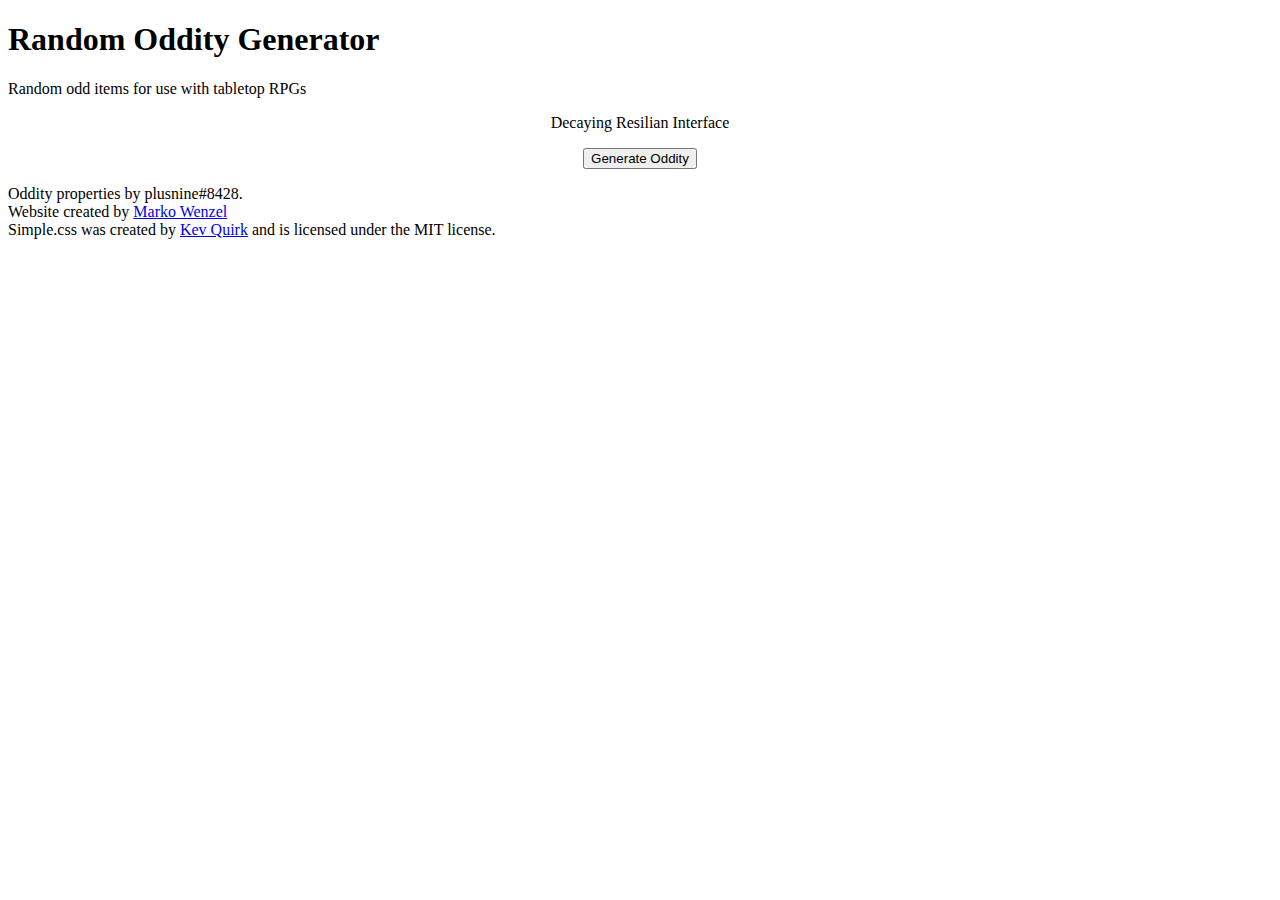
==== index.html @ 97ecc5ab "Initial commit" ====
<!DOCTYPE html>
<html>

<head>
  <meta charset="utf-8">
  <meta name="viewport" content="width=device-width, initial-scale=1.0, maximum-scale=1.0">
  <title>Random Oddity Generator</title>
  <link rel="stylesheet" href="https://cdn.simplecss.org/simple.css">
  <link rel="stylesheet" href="css/style.css">
  <style type="text/css"></style>
</head>

<body>
  <header>
    <h1>Random Oddity Generator</h1>
    <p>Random odd items for use with tabletop RPGs</p>
  </header>
  <main>
    <div class="center">
      <p id="oddity"></p>
      <button id="generate-oddity-button" type="button" title="Generate oddity">Generate Oddity</button>
    </div>
  </main>
  <footer>
    <p>Oddity properties by plusnine#8428.<br>
      Website created by <a href="https://github.com/mrkwnzl">Marko Wenzel</a><br>
      Simple.css was created by <a href="https://kevq.uk">Kev Quirk</a> and is licensed under the MIT license.</p>
  </footer>

  <script type="module" src="scripts/main.js"></script>
</body>

</html>
---- css/style.css ----
.center {
  text-align: center;
}
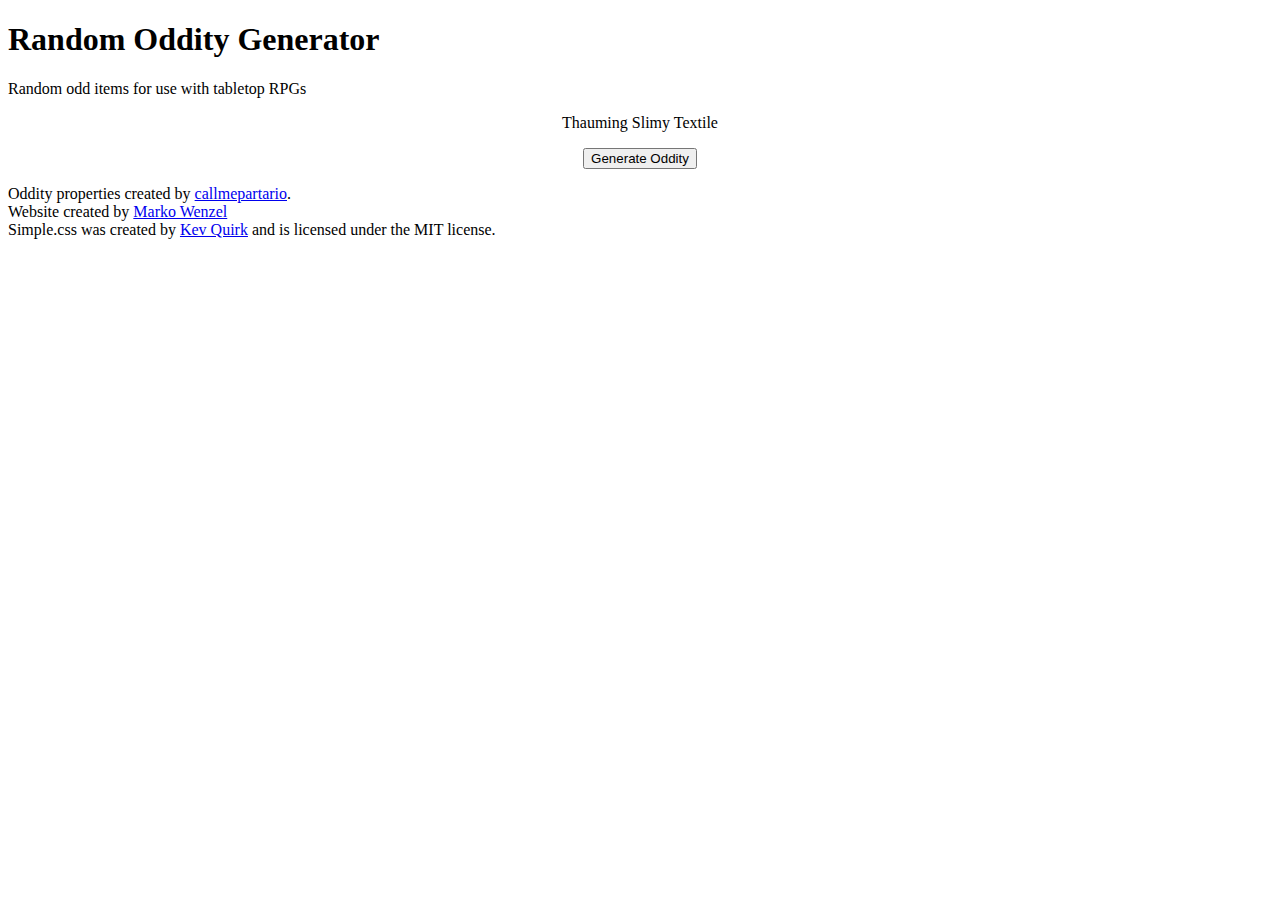
==== commit d752e554: "Updated credits" ====
--- a/index.html
+++ b/index.html
@@ -22,7 +22,7 @@
     </div>
   </main>
   <footer>
-    <p>Oddity properties by plusnine#8428.<br>
+    <p>Oddity properties created by <a href="https://github.com/callmepartario">callmepartario</a>.<br>
       Website created by <a href="https://github.com/mrkwnzl">Marko Wenzel</a><br>
       Simple.css was created by <a href="https://kevq.uk">Kev Quirk</a> and is licensed under the MIT license.</p>
   </footer>
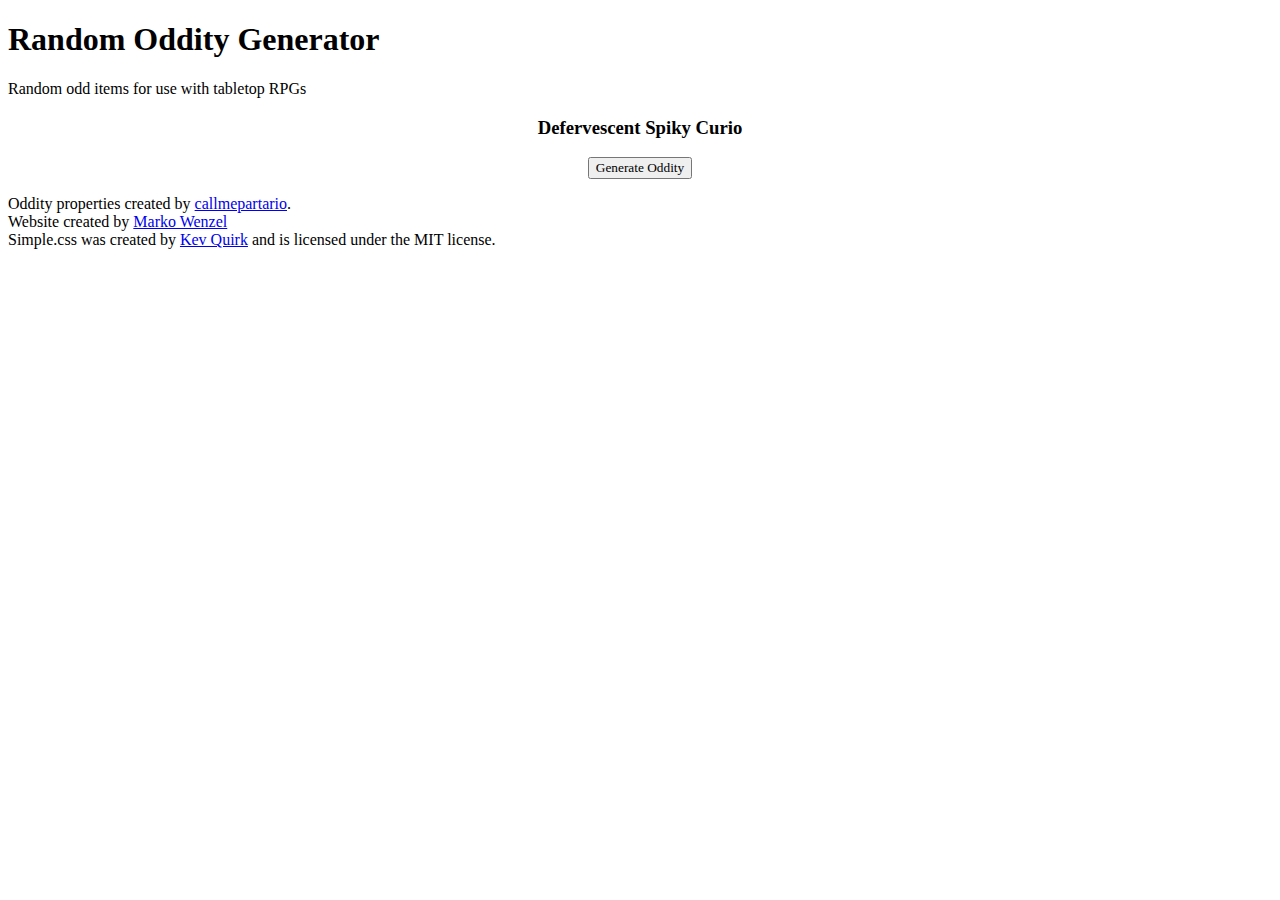
==== commit 17f9678f: "Styling" ====
--- a/index.html
+++ b/index.html
@@ -17,7 +17,7 @@
   </header>
   <main>
     <div class="center">
-      <p id="oddity"></p>
+      <h3 id="oddity"></h3>
       <button id="generate-oddity-button" type="button" title="Generate oddity">Generate Oddity</button>
     </div>
   </main>
--- a/css/style.css
+++ b/css/style.css
@@ -1,3 +1,24 @@
+:root {
+  --bg: #fff;
+  --accent-bg: #9370d880;
+  --text: #212121;
+  --text-light: #585858;
+  --border: #898EA4;
+  --accent: #9370d8;
+  --code: #d81b60;
+  --preformatted: #444;
+  --marked: #ffdd33;
+  --disabled: #efefef;
+}
+
+body {
+  font-family: Luminari, fantasy;
+}
+
+button {
+  font-family: Luminari, fantasy;
+}
+
 .center {
   text-align: center;
 }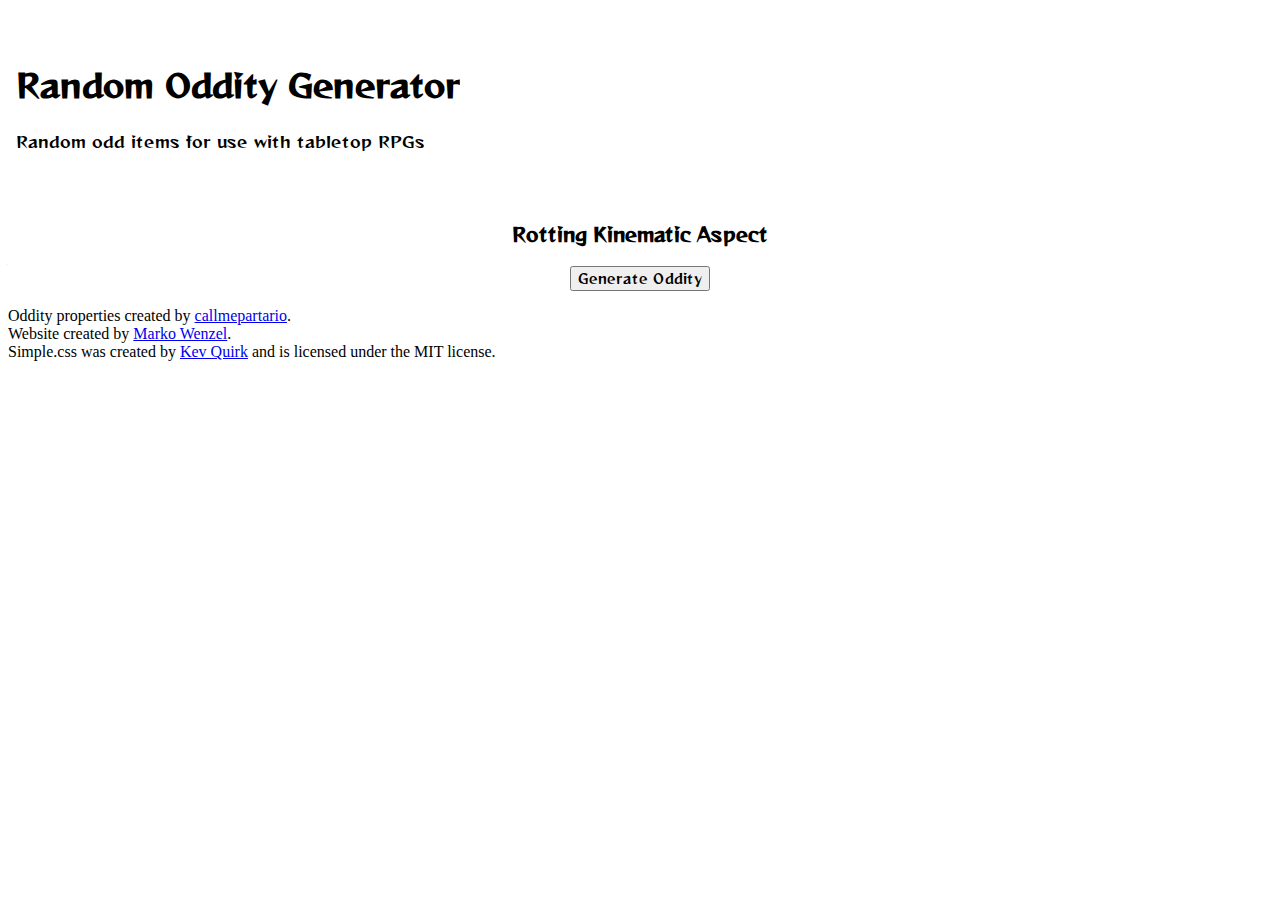
==== commit 6ddfe32a: "Change font" ====
--- a/index.html
+++ b/index.html
@@ -6,6 +6,7 @@
   <meta name="viewport" content="width=device-width, initial-scale=1.0, maximum-scale=1.0">
   <title>Random Oddity Generator</title>
   <link rel="stylesheet" href="https://cdn.simplecss.org/simple.css">
+  <link rel="stylesheet" href="https://fonts.googleapis.com/css?family=Reggae+One">
   <link rel="stylesheet" href="css/style.css">
   <style type="text/css"></style>
 </head>
@@ -23,7 +24,7 @@
   </main>
   <footer>
     <p>Oddity properties created by <a href="https://github.com/callmepartario">callmepartario</a>.<br>
-      Website created by <a href="https://github.com/mrkwnzl">Marko Wenzel</a><br>
+      Website created by <a href="https://github.com/mrkwnzl">Marko Wenzel</a>.<br>
       Simple.css was created by <a href="https://kevq.uk">Kev Quirk</a> and is licensed under the MIT license.</p>
   </footer>
 
--- a/css/style.css
+++ b/css/style.css
@@ -1,4 +1,5 @@
 :root {
+  /* Default (light) theme */
   --bg: #fff;
   --accent-bg: #9370d880;
   --text: #212121;
@@ -9,14 +10,41 @@
   --preformatted: #444;
   --marked: #ffdd33;
   --disabled: #efefef;
+  --font: 'Reggae One', fantasy;
 }
 
-body {
-  font-family: Luminari, fantasy;
+/* Dark theme */
+@media (prefers-color-scheme: dark) {
+  :root {
+    color-scheme: dark;
+    --bg: #212121;
+    --accent-bg: #493969;
+    --text: #dcdcdc;
+    --text-light: #ababab;
+    --accent: #9370d8;
+    --code: #f06292;
+    --preformatted: #ccc;
+    --disabled: #111;
+  }
+
+  /* Add a bit of transparency so light media isn't so glaring in dark mode */
+  img,
+  video {
+    opacity: 0.8;
+  }
+}
+
+body>main {
+  font-family: var(--font);
+}
+
+body>header {
+  font-family: var(--font);
+  padding: 2rem 0.5rem 2rem 0.5rem
 }
 
 button {
-  font-family: Luminari, fantasy;
+  font-family: var(--font);
 }
 
 .center {
